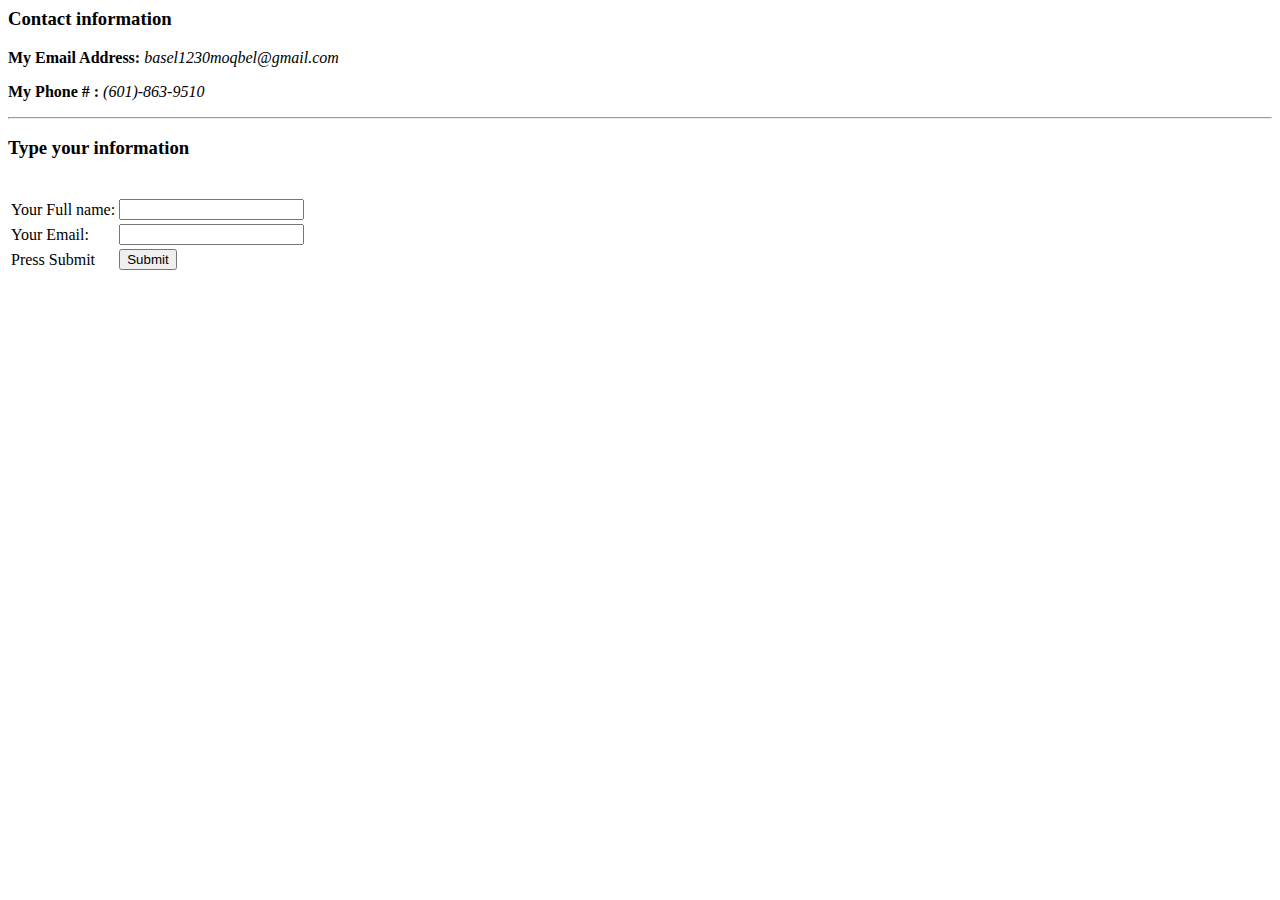
==== Contact-me.html @ 1570292e "Add initial Resume Website file" ====
<!DOCTYPE>
<html>
<head>
    <title>Contact Me</title>
    <h3>Contact information</h3>
    
</head>
<body>
<p><strong>My Email Address: </strong> <em>basel1230moqbel@gmail.com</em> </p>
    <p><strong>My Phone # : </strong><em>(601)-863-9510</em></p>
<hr>
    <form action="">
        <table>
            <h3>Type your information</h3>
            <tr>
                <td><label for=" ">Your Full name:</label></td>
                <td><input type="text"></td>
            </tr>
            
            <tr>
                <td><label for=""> Your  Email:     </label></td>
                <td><input type="text"></td>
            </tr>
            <tr><br>
                <td>Press Submit</td>
                <td>
                    <input type="submit" name="" id="">
                </td>
            </tr>
        </table>
    </form>

</body>

</html>
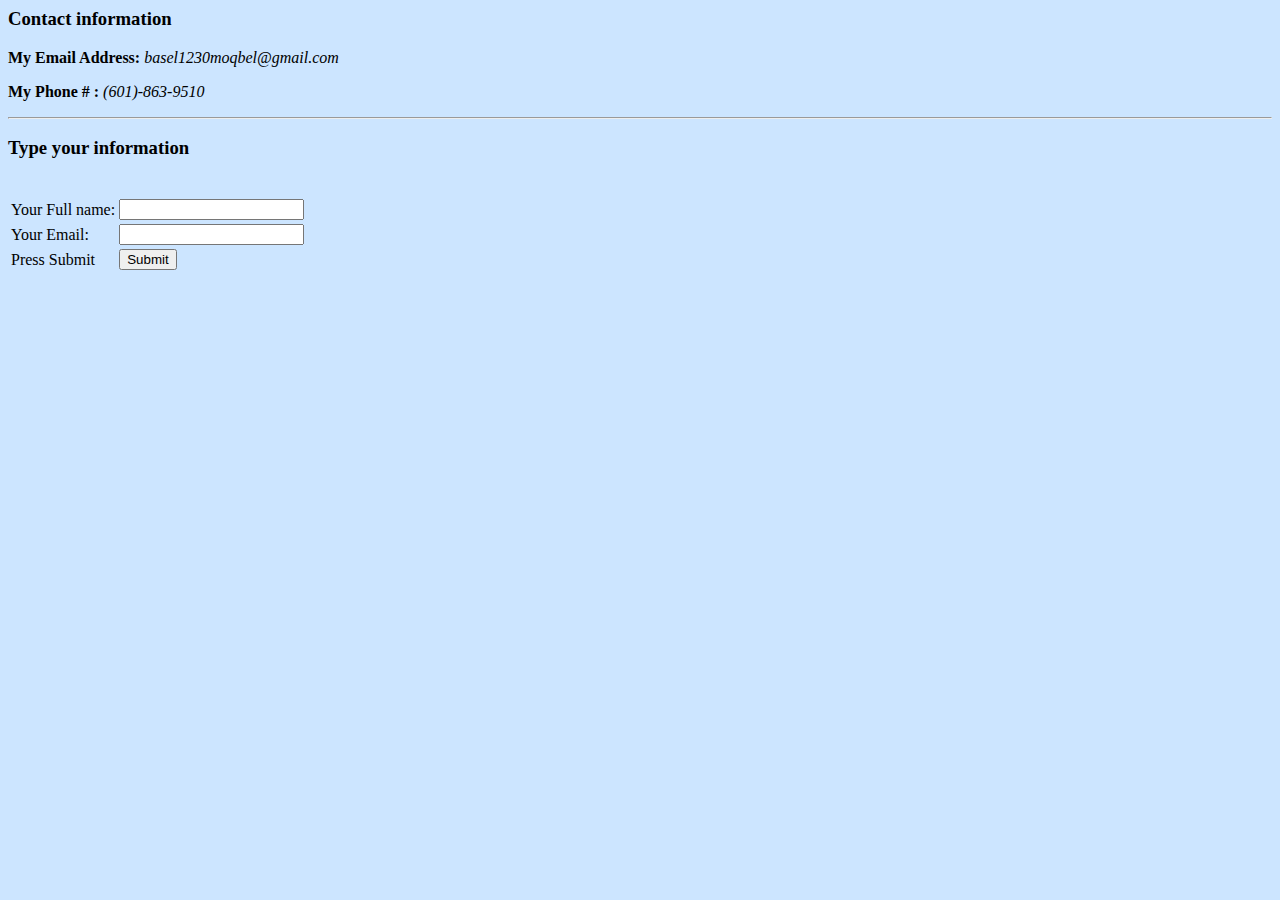
==== commit 410734f5: "Update Contact-me.html" ====
--- a/Contact-me.html
+++ b/Contact-me.html
@@ -3,7 +3,7 @@
 <head>
     <title>Contact Me</title>
     <h3>Contact information</h3>
-    
+    <link rel="stylesheet" href="style.css">
 </head>
 <body>
 <p><strong>My Email Address: </strong> <em>basel1230moqbel@gmail.com</em> </p>
@@ -32,4 +32,4 @@
 
 </body>
 
-</html>+</html>
--- a/style.css
+++ b/style.css
@@ -0,0 +1,10 @@
+
+
+body {
+    background-color: #cce5ff;
+
+}
+
+img {
+    border-radius: 10%;
+  }